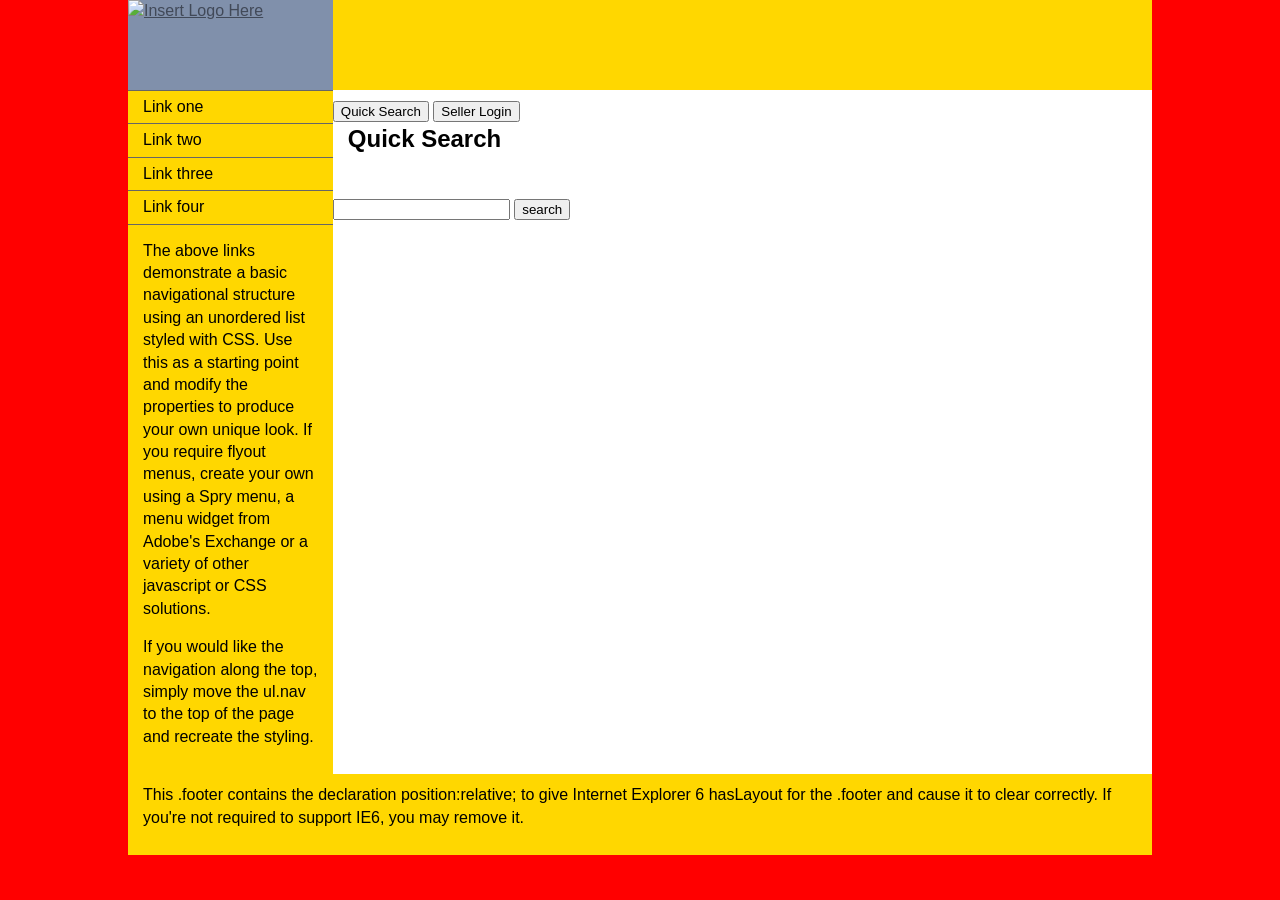
==== homepage.html @ 19516495 "homepage" ====
<!doctype html>
<html>
<head>
<meta charset="UTF-8">
<title>Untitled Document</title>
<link href="style.css" rel="stylesheet" type="text/css">
</head>

<body>

<script type="text/JavaScript">
	function tabFunction(type){
		var tab;
		if(type == "buyer")
		{
			tab = document.getElementById("seller_tab");
			tab.style.display = "none";
			document.getElementById("buyer_tab").style.display="inline";
		}
		else if(type == "seller")
		{
			tab =document.getElementById("buyer_tab");
			tab.style.display = "none";
			document.getElementById("seller_tab").style.display="inline";
		}
	};
</script>

<div class="container">
  <div class="header"><a href="#"><img src="" alt="Insert Logo Here" name="Insert_logo" width="20%" height="90" id="Insert_logo" style="background-color: #8090AB; display:block;" /></a> 
    <!-- end .header --></div>
  <div class="sidebar1">
    <ul class="nav">
      <li><a href="#">Link one</a></li>
      <li><a href="#">Link two</a></li>
      <li><a href="#">Link three</a></li>
      <li><a href="#">Link four</a></li>
    </ul>
    <p> The above links demonstrate a basic navigational structure using an unordered list styled with CSS. Use this as a starting point and modify the properties to produce your own unique look. If you require flyout menus, create your own using a Spry menu, a menu widget from Adobe's Exchange or a variety of other javascript or CSS solutions.</p>
    <p>If you would like the navigation along the top, simply move the ul.nav to the top of the page and recreate the styling.</p>
    <!-- end .sidebar1 --></div>
  <div class="content">
		<button id="buyer" onclick="tabFunction(this.id)">Quick Search</button>
		<button id="seller" onclick="tabFunction(this.id)">Seller Login</button>
		<div id="buyer_tab" border="solid">
			<h2>Quick Search</h2>
			<br>
			<form>
				<input type="text">
				<input type="submit" value="search">
			</form>
		</div>
		
		<div id="seller_tab" style="display: none">
			<h2>Login</h2>
			<br>
			<div class="form">
				<Label>Username: </Label>
				<input id="username" type="text" width="250px">
			</div>
			<div class="form">
				<Label>Password: </Label>
				<input id="password" type="text" width="250px">
				<a>Forgot password?</a>
			</div>
			<br>
			<div class="buttons">
				<button id="login" type="submit" onclick="">Go!</button>
				<button id="new_user" type="submit" onclick="">Create an account</button>
			</div>
		</div>
   <!-- end .content --></div>
  <div class="footer">
    <p>This .footer contains the declaration position:relative; to give Internet Explorer 6 hasLayout for the .footer and cause it to clear correctly. If you're not required to support IE6, you may remove it.</p>
    <!-- end .footer --></div>
  <!-- end .container --></div>
</body>
</html>
---- style.css ----
@charset "UTF-8";
body {
	font: 100%/1.4 Verdana, Arial, Helvetica, sans-serif;
	background-color: red;
	margin: 0;
	padding: 0;
	color: #000;
}

/* ~~ Element/tag selectors ~~ */
ul, ol, dl { /* Due to variations between browsers, it's best practices to zero padding and margin on lists. For consistency, you can either specify the amounts you want here, or on the list items (LI, DT, DD) they contain. Remember that what you do here will cascade to the .nav list unless you write a more specific selector. */
	padding: 0;
	margin: 0;
}
h1, h2, h3, h4, h5, h6, p {
	margin-top: 0;	 /* removing the top margin gets around an issue where margins can escape from their containing div. The remaining bottom margin will hold it away from any elements that follow. */
	padding-right: 15px;
	padding-left: 15px; /* adding the padding to the sides of the elements within the divs, instead of the divs themselves, gets rid of any box model math. A nested div with side padding can also be used as an alternate method. */
}
a img { /* this selector removes the default blue border displayed in some browsers around an image when it is surrounded by a link */
	border: none;
}

/* ~~ Styling for your site's links must remain in this order - including the group of selectors that create the hover effect. ~~ */
a:link {
	color:#414958;
	text-decoration: underline; /* unless you style your links to look extremely unique, it's best to provide underlines for quick visual identification */
}
a:visited {
	color: #4E5869;
	text-decoration: underline;
}
a:hover, a:active, a:focus { /* this group of selectors will give a keyboard navigator the same hover experience as the person using a mouse. */
	text-decoration: none;
}

/* ~~ this container surrounds all other divs giving them their percentage-based width ~~ */
.container {
	width: 80%;
	max-width: 1260px;/* a max-width may be desirable to keep this layout from getting too wide on a large monitor. This keeps line length more readable. IE6 does not respect this declaration. */
	min-width: 780px;/* a min-width may be desirable to keep this layout from getting too narrow. This keeps line length more readable in the side columns. IE6 does not respect this declaration. */
	background-color: white;
	margin: 0 auto; /* the auto value on the sides, coupled with the width, centers the layout. It is not needed if you set the .container's width to 100%. */
}

/* ~~ the header is not given a width. It will extend the full width of your layout. It contains an image placeholder that should be replaced with your own linked logo ~~ */
.header {
	background-color: gold;
}

/* ~~ These are the columns for the layout. ~~ 

1) Padding is only placed on the top and/or bottom of the divs. The elements within these divs have padding on their sides. This saves you from any "box model math". Keep in mind, if you add any side padding or border to the div itself, it will be added to the width you define to create the *total* width. You may also choose to remove the padding on the element in the div and place a second div within it with no width and the padding necessary for your design.

2) No margin has been given to the columns since they are all floated. If you must add margin, avoid placing it on the side you're floating toward (for example: a right margin on a div set to float right). Many times, padding can be used instead. For divs where this rule must be broken, you should add a "display:inline" declaration to the div's rule to tame a bug where some versions of Internet Explorer double the margin.

3) Since classes can be used multiple times in a document (and an element can also have multiple classes applied), the columns have been assigned class names instead of IDs. For example, two sidebar divs could be stacked if necessary. These can very easily be changed to IDs if that's your preference, as long as you'll only be using them once per document.

4) If you prefer your nav on the right instead of the left, simply float these columns the opposite direction (all right instead of all left) and they'll render in reverse order. There's no need to move the divs around in the HTML source.

*/
.sidebar1 {
	float: left;
	width: 20%;
	height: 100%; 
	background-color: gold;
	padding-bottom: 10px;
}
.content {
	padding: 10px 0;
	width: 80%;
	float: left;
}

/* ~~ This grouped selector gives the lists in the .content area space ~~ */
.content ul, .content ol { 
	padding: 0 15px 15px 40px; /* this padding mirrors the right padding in the headings and paragraph rule above. Padding was placed on the bottom for space between other elements on the lists and on the left to create the indention. These may be adjusted as you wish. */
}

/* ~~ The navigation list styles (can be removed if you choose to use a premade flyout menu like Spry) ~~ */
ul.nav {
	list-style: none; /* this removes the list marker */
	border-top: 1px solid #666; /* this creates the top border for the links - all others are placed using a bottom border on the LI */
	margin-bottom: 15px; /* this creates the space between the navigation on the content below */
}
ul.nav li {
	border-bottom: 1px solid #666; /* this creates the button separation */
}
ul.nav a, ul.nav a:visited { /* grouping these selectors makes sure that your links retain their button look even after being visited */
	padding: 5px 5px 5px 15px;
	display: block; /* this gives the link block properties causing it to fill the whole LI containing it. This causes the entire area to react to a mouse click. */
	text-decoration: none;
	background-color: gold;
	color: #000;
}
ul.nav a:hover, ul.nav a:active, ul.nav a:focus { /* this changes the background and text color for both mouse and keyboard navigators */
	background-color: #6F7D94;
	color: #FFF;
}

/* ~~ The footer ~~ */
.footer {
	padding: 10px 0;
	background-color: gold;
	position: relative;/* this gives IE6 hasLayout to properly clear */
	clear: both; /* this clear property forces the .container to understand where the columns end and contain them */
}

/* ~~ miscellaneous float/clear classes ~~ */
.fltrt {  /* this class can be used to float an element right in your page. The floated element must precede the element it should be next to on the page. */
	float: right;
	margin-left: 8px;
}
.fltlft { /* this class can be used to float an element left in your page. The floated element must precede the element it should be next to on the page. */
	float: left;
	margin-right: 8px;
}
.clearfloat { /* this class can be placed on a <br /> or empty div as the final element following the last floated div (within the #container) if the #footer is removed or taken out of the #container */
	clear:both;
	height:0;
	font-size: 1px;
	line-height: 0px;
}
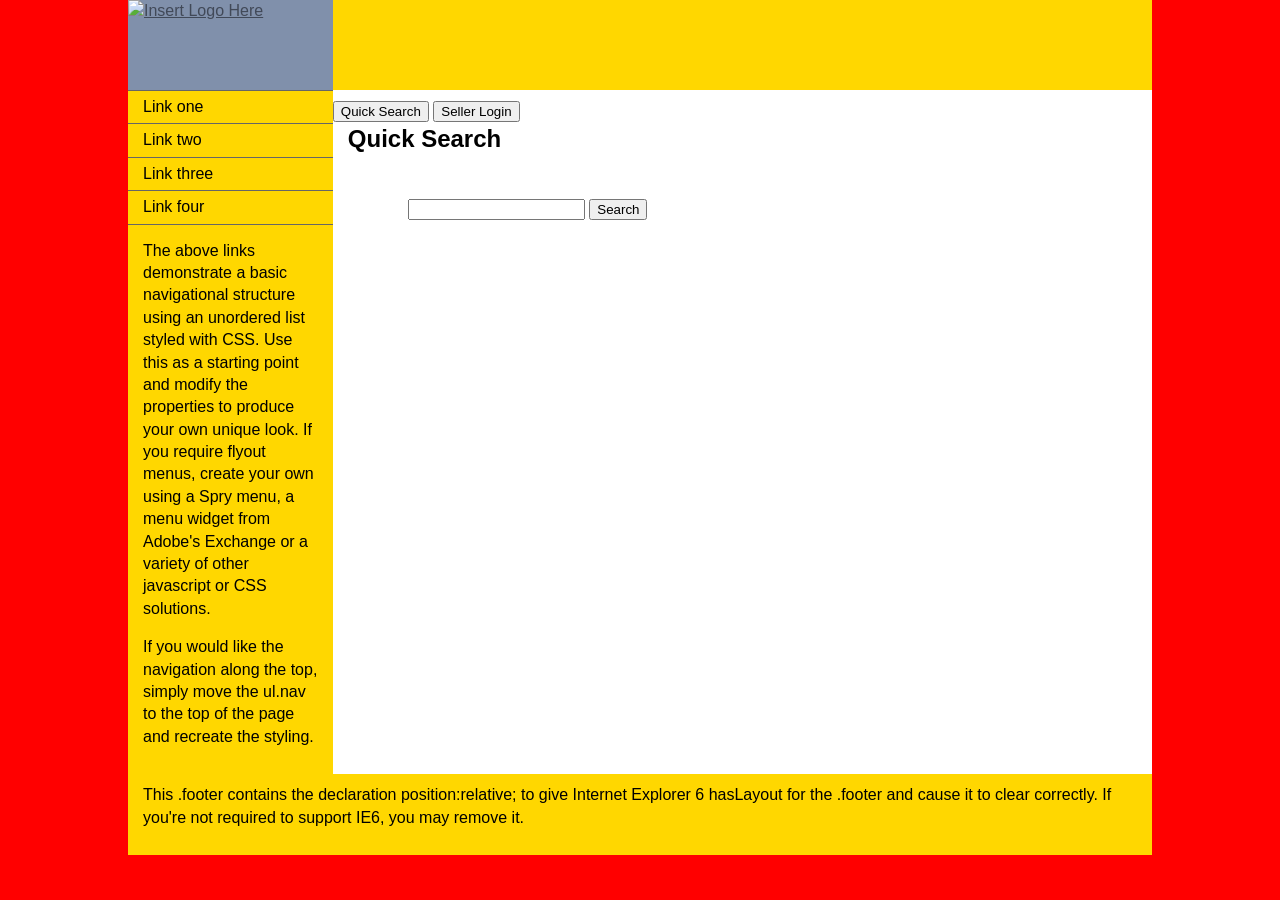
==== commit 45e2bb12: "helllllooooooooooooo" ====
--- a/homepage.html
+++ b/homepage.html
@@ -4,6 +4,7 @@
 <meta charset="UTF-8">
 <title>Untitled Document</title>
 <link href="style.css" rel="stylesheet" type="text/css">
+<link href="homepage_style.css" rel="stylesheet" type="text/css">
 </head>
 
 <body>
@@ -40,21 +41,41 @@
     <p>If you would like the navigation along the top, simply move the ul.nav to the top of the page and recreate the styling.</p>
     <!-- end .sidebar1 --></div>
   <div class="content">
-		<button id="buyer" onclick="tabFunction(this.id)">Quick Search</button>
-		<button id="seller" onclick="tabFunction(this.id)">Seller Login</button>
-		<div id="buyer_tab" border="solid">
+		<div class="tabs">
+			<button id="buyer" onclick="tabFunction(this.id)">Quick Search</button>
+			<button id="seller" onclick="tabFunction(this.id)">Seller Login</button>
+		</div>
+		
+		<div id="buyer_tab">
 			<h2>Quick Search</h2>
 			<br>
-			<form>
-				<input type="text">
-				<input type="submit" value="search">
-			</form>
+			<div class="form">
+				<form>
+					<input type="text">
+					<input type="submit" value="Search">
+				</form>
+			</div>
 		</div>
 		
 		<div id="seller_tab" style="display: none">
 			<h2>Login</h2>
 			<br>
-			<div class="form">
+			<table id="form_table" class="form">
+				<tr>
+					<td>Username:</td>
+					<td><input id="username" type="text" width="250px"></td>
+				</tr>
+				<tr>
+					<td>Password:</td>
+					<td><input id="password" type="text" width="250px"></td>
+					<td><a>Forgot password?</a></td>
+				</tr>
+				<tr>
+					<td align="right"><button id="login" type="submit" onclick="">Go!</button></td>
+					<td><button id="new_user" type="submit" onclick="">Create an account</button></td>
+				</tr>
+			</table>
+			<!--<div class="form">
 				<Label>Username: </Label>
 				<input id="username" type="text" width="250px">
 			</div>
@@ -67,8 +88,8 @@
 			<div class="buttons">
 				<button id="login" type="submit" onclick="">Go!</button>
 				<button id="new_user" type="submit" onclick="">Create an account</button>
-			</div>
-		</div>
+			</div>-->
+		</div> 
    <!-- end .content --></div>
   <div class="footer">
     <p>This .footer contains the declaration position:relative; to give Internet Explorer 6 hasLayout for the .footer and cause it to clear correctly. If you're not required to support IE6, you may remove it.</p>
--- a/homepage_style.css
+++ b/homepage_style.css
@@ -0,0 +1,9 @@
+@charset "UTF-8";
+.form {
+padding-left: 75px;
+}
+
+/* may not need*/
+.buttons {
+padding-left: 100px;
+}
